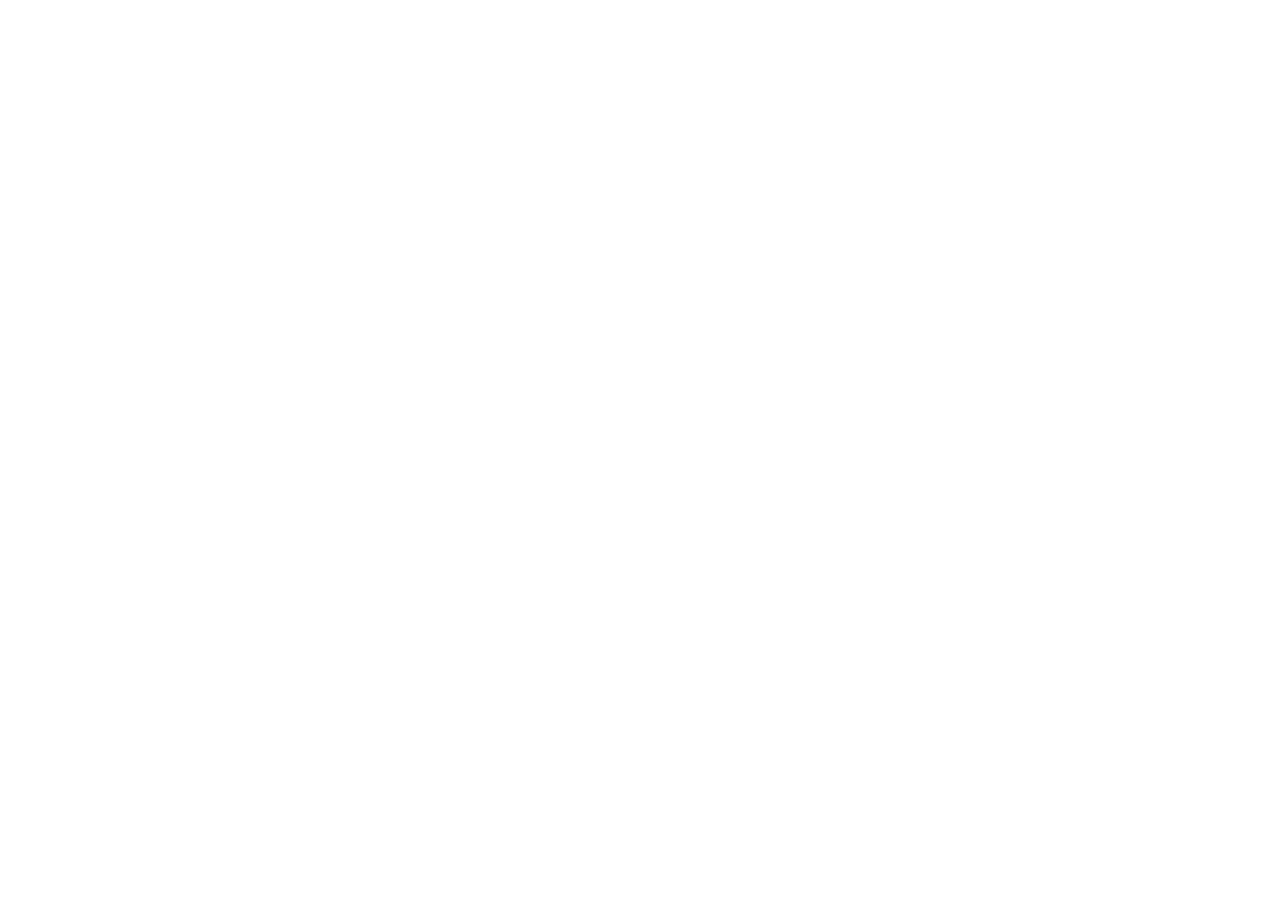
==== html/lanoteenchantee.html @ 99fce0e5 "make loader" ====
<!DOCTYPE html>
<html lang="fr">
<head>
    <meta charset="UTF-8">
    <meta http-equiv="X-UA-Compatible" content="IE=edge">
    <meta name="viewport" content="width=device-width, initial-scale=1.0">
    <title>La note enchantée</title>
</head>
<body>
    
</body>
</html>
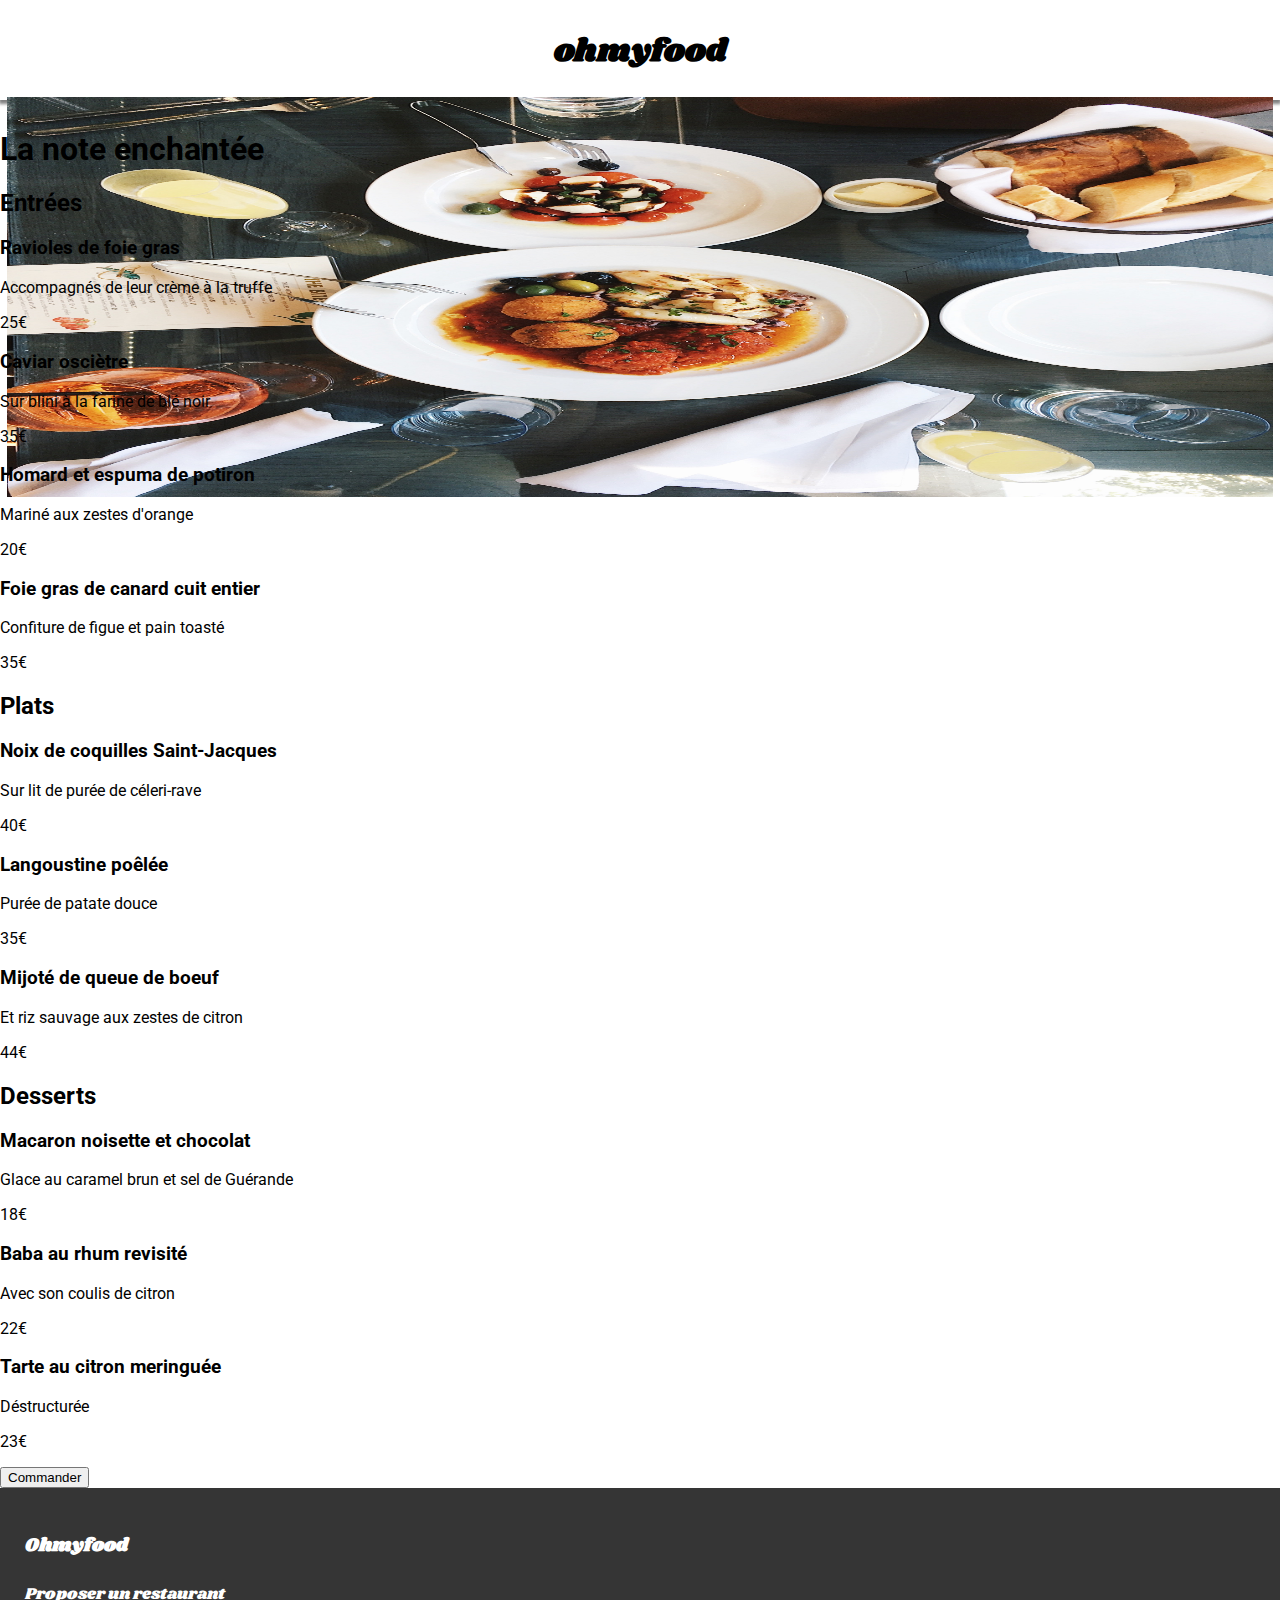
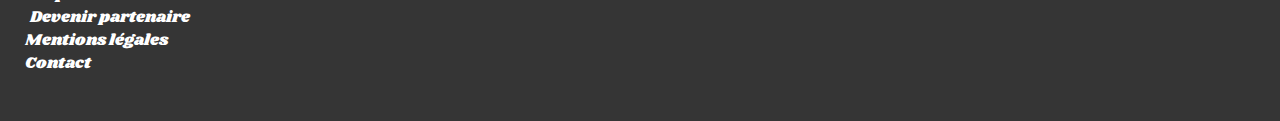
==== commit 6bfff001: "structure 7-1 + html la noteenchantee" ====
--- a/html/lanoteenchantee.html
+++ b/html/lanoteenchantee.html
@@ -1,12 +1,209 @@
-<!DOCTYPE html>
 <html lang="fr">
-<head>
-    <meta charset="UTF-8">
-    <meta http-equiv="X-UA-Compatible" content="IE=edge">
-    <meta name="viewport" content="width=device-width, initial-scale=1.0">
-    <title>La note enchantée</title>
-</head>
-<body>
-    
-</body>
-</html>+    <head>
+        <meta charset="UTF-8" />
+        <meta http-equiv="X-UA-Compatible" content="IE=edge" />
+        <meta name="viewport" content="width=device-width, initial-scale=1.0" />
+        <link rel="stylesheet" />
+        <link rel="preconnect" href="https://fonts.googleapis.com" />
+        <link href="https://fonts.googleapis.com/css2?family=Shrikhand&display=swap" rel="stylesheet" />
+        <link rel="stylesheet" href="/css/style.css" />
+        <title>Ohmyfood by khadidja</title>
+    </head>
+    <body>
+      <!-- HEADER -->
+        <header>
+            <h1>ohmyfood</h1>
+            <img class="picture" src="/asset/img/restaurants/lanoteenchantée.jpg" alt="photo de la page de menue la note enchantée" />
+        
+</header>
+
+        <!-- MENU -->
+        <main class="menu">
+            <article class="menu-article">
+                <div class="menu-title">
+                    <h1>La note enchantée</h1>
+                    <i class="far fa-heart"></i>
+                </div>
+                <!-- ENTREE -->
+                <div class="menu-start">
+                    <div class="menu-entree">
+                        <h2 class="menu-title">Entrées</h2>
+                        <div class="menu-cards">
+                            <div class="menu-card">
+                                <h3>Ravioles de foie gras</h3>
+                                <div class="menu-card-info">
+                                    <div class="details">
+                                        <p class="overflow">Accompagnés de leur crème à la truffe</p>
+                                    </div>
+                                    <div class="prices">
+                                        <p class="boldy">25€</p>
+                                        <div class="select-icon">
+                                            <i class="fas fa-check-circle"></i>
+                                        </div>
+                                    </div>
+                                </div>
+                            </div>
+                            <div class="menu-card">
+                                <h3>Caviar osciètre</h3>
+                                <div class="menu-card-info">
+                                    <div class="details">
+                                        <p class="overflow">Sur blini à la farine de blé noir</p>
+                                    </div>
+                                    <div class="prices">
+                                        <p class="boldy">35€</p>
+                                        <div class="select-icon">
+                                            <i class="fas fa-check-circle"></i>
+                                        </div>
+                                    </div>
+                                </div>
+                            </div>
+                            <div class="menu-card">
+                                <h3>Homard et espuma de potiron</h3>
+                                <div class="menu-card-info">
+                                    <div class="details">
+                                        <p class="overflow">Mariné aux zestes d'orange</p>
+                                    </div>
+                                    <div class="prices">
+                                        <p class="boldy">20€</p>
+                                        <div class="select-icon">
+                                            <i class="fas fa-check-circle"></i>
+                                        </div>
+                                    </div>
+                                </div>
+                            </div>
+                            <div class="menu-card">
+                                <h3>Foie gras de canard cuit entier</h3>
+                                <div class="menu-card-info">
+                                    <div class="details">
+                                        <p class="overflow">Confiture de figue et pain toasté</p>
+                                    </div>
+                                    <div class="prices">
+                                        <p class="boldy">35€</p>
+                                        <div class="select-icon">
+                                            <i class="fas fa-check-circle"></i>
+                                        </div>
+                                    </div>
+                                </div>
+                            </div>
+                        </div>
+                    </div>
+
+                    <!-- PLATS -->
+                    <div class="menu-plat">
+                        <h2 class="menu-title">Plats</h2>
+                        <div class="menu-cards">
+                            <div class="menu-card">
+                                <h3>Noix de coquilles Saint-Jacques</h3>
+                                <div class="menu-card-info">
+                                    <div class="details">
+                                        <p class="overflow">Sur lit de purée de céleri-rave</p>
+                                    </div>
+                                    <div class="prices">
+                                        <p class="boldy">40€</p>
+                                        <div class="select-icon">
+                                            <i class="fas fa-check-circle"></i>
+                                        </div>
+                                    </div>
+                                </div>
+                            </div>
+                            <div class="menu__card">
+                                <h3>Langoustine poêlée</h3>
+                                <div class="menu-card-info">
+                                    <div class="details">
+                                        <p class="overflow">Purée de patate douce</p>
+                                    </div>
+                                    <div class="prices">
+                                        <p class="boldy">35€</p>
+                                        <div class="select-icon">
+                                            <i class="fas fa-check-circle"></i>
+                                        </div>
+                                    </div>
+                                </div>
+                            </div>
+                            <div class="menu__card">
+                                <h3>Mijoté de queue de boeuf</h3>
+                                <div class="menu-card-info">
+                                    <div class="details">
+                                        <p class="overflow">Et riz sauvage aux zestes de citron</p>
+                                    </div>
+                                    <div class="prices">
+                                        <p class="boldy">44€</p>
+                                        <div class="select-icon">
+                                            <i class="fas fa-check-circle"></i>
+                                        </div>
+                                    </div>
+                                </div>
+                            </div>
+                        </div>
+                    </div>
+                </div>
+
+                <!-- DESSERTS -->
+                <div class="menu-desserts">
+                    <h2 class="menu-title">Desserts</h2>
+                    <div class="menu-cards">
+                        <div class="menu-card">
+                            <h3>Macaron noisette et chocolat</h3>
+                            <div class="menu-card-info">
+                                <div class="details">
+                                    <p class="overflow">Glace au caramel brun et sel de Guérande</p>
+                                </div>
+                                <div class="prices">
+                                    <p class="boldy">18€</p>
+                                    <div class="select-icon">
+                                        <i class="fas fa-check-circle"></i>
+                                    </div>
+                                </div>
+                            </div>
+                        </div>
+                        <div class="menu-card">
+                            <h3>Baba au rhum revisité</h3>
+                            <div class="menu-card-info">
+                                <div class="details">
+                                    <p class="overflow">Avec son coulis de citron</p>
+                                </div>
+                                <div class="prices">
+                                    <p class="boldy">22€</p>
+                                    <div class="select-icon">
+                                        <i class="fas fa-check-circle"></i>
+                                    </div>
+                                </div>
+                            </div>
+                        </div>
+                        <div class="menu-card">
+                            <h3>Tarte au citron meringuée</h3>
+                            <div class="menu-card-info">
+                                <div class="details">
+                                    <p class="overflow">Déstructurée</p>
+                                </div>
+                                <div class="prices">
+                                    <p class="boldy">23€</p>
+                                    <div class="select-icon">
+                                        <i class="fas fa-check-circle"></i>
+                                    </div>
+                                </div>
+                            </div>
+                        </div>
+                    </div>
+                </div>
+                <div class="menu-button">
+                    <button class="btn btn-restaurant">Commander</button>
+                </div>
+            </article>
+        </main>
+        <!-- FOOTER -->
+        <footer class="footer">
+            <div class="footer-logo">
+                <h3>Ohmyfood</h3>
+            </div>
+            <ul class="footer-nav">
+                <li class="footer-section"><i class="fas fa-utensils"></i><a href="#">Proposer un restaurant</a></li>
+                <li class="footer-section"><i class="fas fa-hands-helping"></i><a href="#">Devenir partenaire</a></li>
+                <li class="footer-section"><a href="#">Mentions légales</a></li>
+                <li class="footer-section">
+                    <a href="mailto:kalkoulkhadidja@gmail.com">Contact</a>
+                </li>
+            </ul>
+        </footer>
+    </body>
+</html>
--- a/css/style.css
+++ b/css/style.css
@@ -0,0 +1,238 @@
+@import url("https://fonts.googleapis.com/css2?family=Roboto:wght@300;400;500&family=Shrikhand&display=swap");
+@import url("https://fonts.googleapis.com/css2?family=Shrikhand&display=swap");
+
+/* GENERAL */
+* {
+    box-sizing: border-box;
+}
+
+body {
+    margin: 0;
+    font-family: "Roboto", "sans-serif";
+    width: 100%;
+}
+
+/* loader */
+.spinner {
+    width: 100px;
+    height: 100px;
+    position: relative;
+}
+
+.spinner div {
+    box-sizing: border-box;
+    position: absolute;
+    width: 100px;
+    height: 100px;
+    border: 8px solid transparent;
+    border-top-color: #ad60f5; 
+    border-radius: 50%;
+    animation: spinnerOne 1.2s linear infinite;
+}
+
+.spinner div:nth-child(2) {
+    border: 8px solid transparent;
+    border-bottom-color: #ad60f5;
+}
+
+@keyframes spinnerOne {
+    0% {
+        transform: rotate(0deg);
+        border-width: 10px;
+    }
+    50% {
+        transform: rotate(180deg);
+        border-width: 1px;
+    }
+    100% {
+        transform: rotate(360deg);
+        border-width: 10px;
+    }
+}
+/* HEADER */
+
+header {
+    margin-bottom: 30px;
+    font-family: Shrikhand, sans-serif;
+    text-align: center;
+    box-shadow: 0px 3px 3px 1px grey;
+    padding: 7px;
+    height: 100px;
+}
+
+/* LOCALISATION */
+
+.main {
+    background-color: #f6f6f6;
+    border-top-left-radius: 25px;
+    border-top-right-radius: 25px;
+    width: 100%;
+    position: relative;
+    margin-top: -50px;
+}
+
+.maps {
+    background: #eaeaea;
+    display: flex;
+    justify-content: center;
+    align-items: center;
+    box-shadow: inset 0px 5px 5px 0px #dddddd;
+}
+
+.maps-search input {
+    border: none;
+    background: #eaeaea;
+    font-size: 1rem;
+    padding: 20px 5px 20px 5px;
+    margin-top: 5px;
+    text-align: center;
+    width: 150px;
+}
+
+/* PRESENTATION */
+
+.about {
+    background: #f6f6f6;
+    text-align: center;
+    width: 100%;
+    padding: 40px 0;
+}
+.about h2 {
+    font-weight: bold;
+}
+.about p {
+    color: #4d4d4d;
+}
+
+.btn-about button {
+    background-image: linear-gradient(to left, #9356dc, #b35cdc, #cf64dc, #e86edb, #ff79da);
+    border: 1px solid transparent;
+    border-radius: 30px;
+    padding: 10px 5px;
+    color: #fff;
+    font-weight: bold;
+    box-shadow: 4px 4px 6px #aaa;
+    cursor: pointer;
+}
+.btn__about button:hover {
+    background-color: #ae80e5;
+    background-blend-mode: lighten;
+    box-shadow: 4px 4px 6px #000;
+}
+
+/* FONCTIONNEMENT */
+
+.fonctionnement {
+    margin-bottom: 50px;
+}
+.fonctionnement h2 {
+    text-align: center;
+    padding: 20px;
+}
+
+.fonctionnement-tuiles {
+    list-style-type: none;
+}
+
+.fonctionnement-tuiles li {
+    display: flex;
+    flex-direction: row;
+    justify-content: flex-start;
+    align-items: center;
+    flex-wrap: nowrap;
+    padding: 25px;
+    margin: 15px 20px 15px 30px;
+    border-radius: 20px;
+    box-shadow: 1px 2px 8px 2px #c4c4c4;
+    background-color: #f5f5f5;
+}
+.fonctionnement-tuiles li p {
+    font-weight: 500;
+    margin-left: 20px;
+}
+.fonctionnement-tuiles li:hover {
+    background: #f2eafb;
+}
+.fonctionnement-tuiles li:hover .fas {
+    color: #9356dc;
+}
+.tuiles {
+    background-color: #9356dc;
+    color: white;
+    border-radius: 50%;
+    padding: 5px 9px;
+    margin-left: -40px;
+}
+.icon {
+    color: grey;
+    font-size: 1.2rem;
+    margin-left: 20px;
+}
+
+/* RESTAURANT */
+
+.new {
+    color: #008766;
+    background: #99e2d0;
+    border: 5px solid #99e2d0;
+    border-radius: 5px;
+    position: absolute;
+    right: 1%;
+    top: 5%;
+}
+
+.fill {
+    color: black;
+    cursor: pointer;
+}
+.fill:hover {
+    animation: fill 0.3s ease-in-out;
+    display: inline-block;
+    opacity: 1;
+    background: linear-gradient(to left, #9356dc, #b35cdc, #cf64dc, #e86edb, #ff79da);
+    background: -webkit-linear-gradient(to left, #9356dc, #b35cdc, #cf64dc, #e86edb, #ff79da);
+    -webkit-text-fill-color: transparent;
+    font-weight: bold;
+}
+
+/* to do heart ( regler ce probleme pour la prochaine fois) */
+
+/* FOOTER */
+
+footer {
+    font-family: "Shrikhand", "sans-serif";
+    padding: 5px 0 20px 0;
+    display: block;
+    background-color: #353535;
+    margin: 0;
+    border: 0;
+    font-size: 100%;
+    padding: 25px;
+    color: white;
+}
+
+footer a {
+    color: white;
+}
+footer ul {
+    list-style-type: none;
+    padding: 5px 0 5px 0;
+}
+
+footer ul .fa-hands-helping {
+    margin-right: 5px;
+}
+
+a {
+    text-decoration: none;
+    color: #000;
+}
+
+li {
+    list-style-type: none;
+}
+
+.picture {
+    width: 100%;
+    height: 400px;
+}